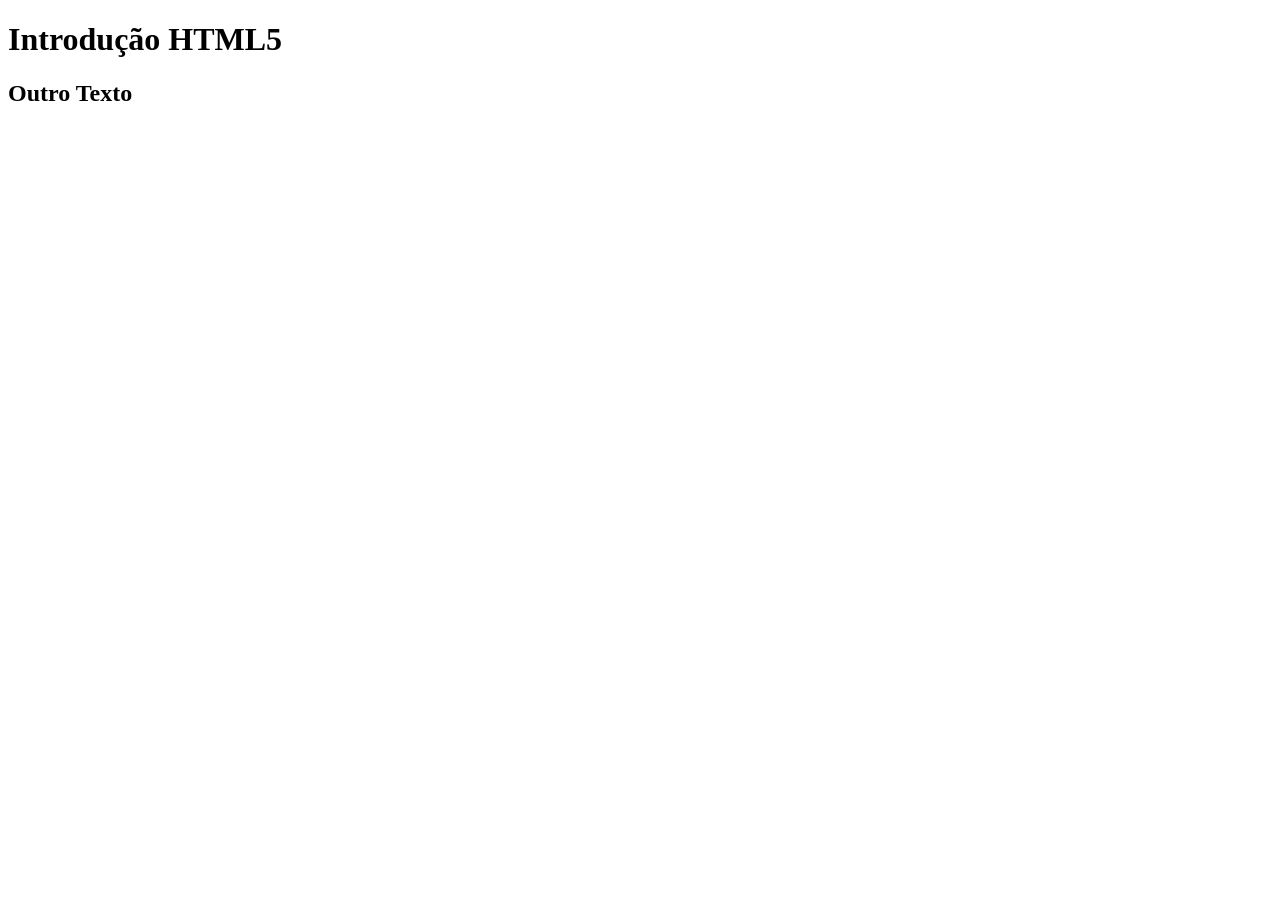
==== HTML5/introducao-html5/index.html @ 2feaaca3 "Salvando Projetos" ====
<!DOCTYPE html>
<html lang="pt-BR">
    <head>
        <meta http-equiv="Content-Type" content="text/html;charset=UTF-8">
        <meta name="viewport" content="width=device-width, initial-scale=1.0">
        <title>Introdução HTML5</title>
    </head>
    <body>
        <h1>Introdução HTML5</h1>
        <h2>Outro Texto</h2>
    </body>
</html>
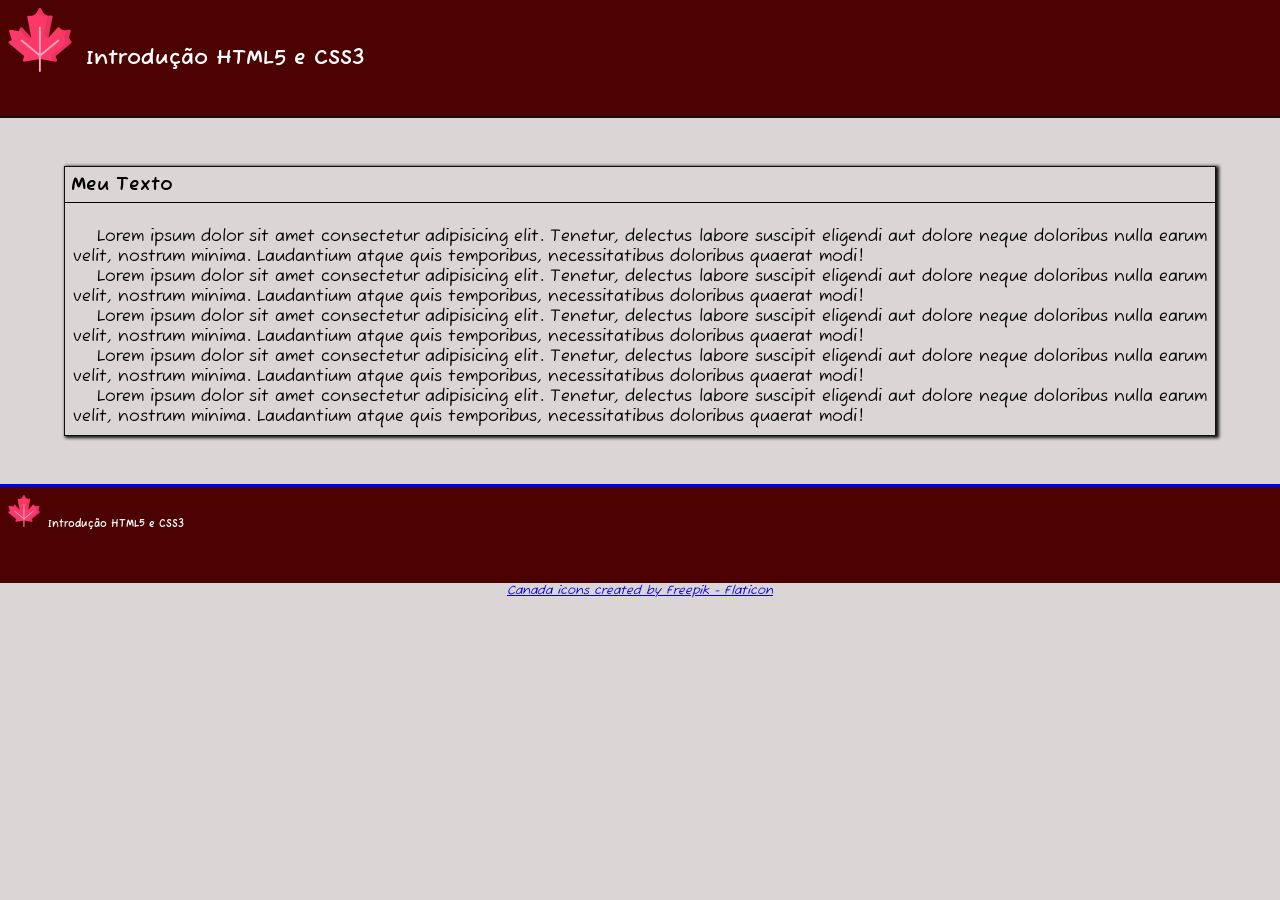
==== commit d1d4f2d8: "Aula 1 Hmtl5" ====
--- a/HTML5/introducao-html5/index.html
+++ b/HTML5/introducao-html5/index.html
@@ -1,12 +1,76 @@
 <!DOCTYPE html>
 <html lang="pt-BR">
-    <head>
-        <meta http-equiv="Content-Type" content="text/html;charset=UTF-8">
-        <meta name="viewport" content="width=device-width, initial-scale=1.0">
-        <title>Introdução HTML5</title>
-    </head>
-    <body>
-        <h1>Introdução HTML5</h1>
-        <h2>Outro Texto</h2>
-    </body>
-</html>+  <head>
+    <meta charset="UTF-8" />
+    <meta http-equiv="Content-Type" content="text/html;charset=UTF-8" />
+    <meta name="viewport" content="width=device-width, initial-scale=1.0" />
+    <title>Introdução HTML5</title>
+    <link rel="stylesheet" href="style.css" />
+    </style>
+  </head>
+  <body>
+    <!-- Header -->
+    <header>
+      <figure>
+        <img src="_img/logo.png" alt="Logo Topo" />
+        <figcaption>
+          <h2>Introdução HTML5 e CSS3</h2>
+        </figcaption>
+      </figure>
+    </header>
+    <!-- Wrapper Centralizar -->
+    <div class="wrapper">
+        <!-- Conteúdo Principal -->
+      <main>
+        <article>
+          <h3 class="titulo-texto">Meu Texto</h3>
+          <div class="conteudo">
+            <p>
+              Lorem ipsum dolor sit amet consectetur adipisicing elit. Tenetur,
+              delectus labore suscipit eligendi aut dolore neque doloribus nulla
+              earum velit, nostrum minima. Laudantium atque quis temporibus,
+              necessitatibus doloribus quaerat modi!
+            </p>
+            <p>
+              Lorem ipsum dolor sit amet consectetur adipisicing elit. Tenetur,
+              delectus labore suscipit eligendi aut dolore neque doloribus nulla
+              earum velit, nostrum minima. Laudantium atque quis temporibus,
+              necessitatibus doloribus quaerat modi!
+            </p>
+            <p>
+              Lorem ipsum dolor sit amet consectetur adipisicing elit. Tenetur,
+              delectus labore suscipit eligendi aut dolore neque doloribus nulla
+              earum velit, nostrum minima. Laudantium atque quis temporibus,
+              necessitatibus doloribus quaerat modi!
+            </p>
+            <p>
+              Lorem ipsum dolor sit amet consectetur adipisicing elit. Tenetur,
+              delectus labore suscipit eligendi aut dolore neque doloribus nulla
+              earum velit, nostrum minima. Laudantium atque quis temporibus,
+              necessitatibus doloribus quaerat modi!
+            </p>
+            <p>
+              Lorem ipsum dolor sit amet consectetur adipisicing elit. Tenetur,
+              delectus labore suscipit eligendi aut dolore neque doloribus nulla
+              earum velit, nostrum minima. Laudantium atque quis temporibus,
+              necessitatibus doloribus quaerat modi!
+            </p>
+          </div>
+        </article>
+      </main>
+    </div>
+    <!-- Footer -->
+    <footer>
+        <figure>
+            <img src="_img/logo.png" alt="Logo Topo" />
+            <figcaption>
+              <h2>Introdução HTML5 e CSS3</h2>
+            </figcaption>
+          </figure>
+    </footer>
+    <!-- Creditos IMGS -->
+    <div id="credits">
+      <a href="<a href="https://www.flaticon.com/free-icons/canada"title="canada icons">Canada icons created by Freepik - Flaticon</a>
+    </div>
+  </body>
+</html>
--- a/HTML5/introducao-html5/style.css
+++ b/HTML5/introducao-html5/style.css
@@ -0,0 +1,114 @@
+@charset "UTF-8";
+@import url('https://fonts.googleapis.com/css2?family=Fuzzy+Bubbles&display=swap');
+
+* {
+    margin: 0;   
+    font-family: 'Fuzzy Bubbles', cursive;
+}
+
+body{
+    width: 100vw;
+    overflow-x: hidden;
+    background-color: #dbd5d5;
+}
+
+/*  Header */
+header{
+    border-bottom: 2px solid #111;
+    width: 100vw;
+    height: 100px;
+    padding: 0.5em;
+    background-color: rgb(77, 2, 2);
+}
+
+figure{
+    height: 80px;
+    display: inline-flex;
+    line-height: 100px;
+
+}
+
+header > figure{
+    color: #fff;
+}
+
+header figure img {
+    width: 64px;
+    height: 64px;
+    line-height: 100px;
+}
+
+header figure figcaption{
+    margin-left: 1em;
+    font-size: 14px;
+}
+
+/* Maing */
+.wrapper{
+    display: block;
+    width: 90%;
+    margin-left: auto;
+    margin-right: auto;
+    margin-top: 3em;
+    margin-bottom: 3em;
+}
+
+main{
+    display: block;
+    border: 1px solid #111;
+    box-shadow: 2px 1px 3px 1px #111;
+}
+
+h3.titulo-texto{
+    border-bottom: 1px solid #000;
+    padding: .3em;
+}
+
+div.conteudo{
+    padding: .5em;
+    text-align: justify;
+    margin-top: 1em;
+}
+
+div.conteudo p{
+    text-indent: 1.5em;
+}
+
+/* Footer */
+footer{
+    width: 100vw;
+    border-top: 3px solid blue;
+    padding: 0.5em;
+    background-color: rgb(77, 2, 2);
+    color: #fff
+}
+
+footer figure img{
+    width: 32px;
+    height: 32px;
+    line-height: 80px;
+    display: block;
+}
+
+
+footer figure figcaption{
+    margin-left: .5em;
+    line-height: 60px;
+}
+
+
+footer figure figcaption h2 {
+    font-size: 10px;
+}
+
+/* Credits */
+
+#credits{
+    width: 100vw;
+    text-align: center;
+    font-size: 12px;
+}
+
+#credits a {
+    font-style: italic;
+}
